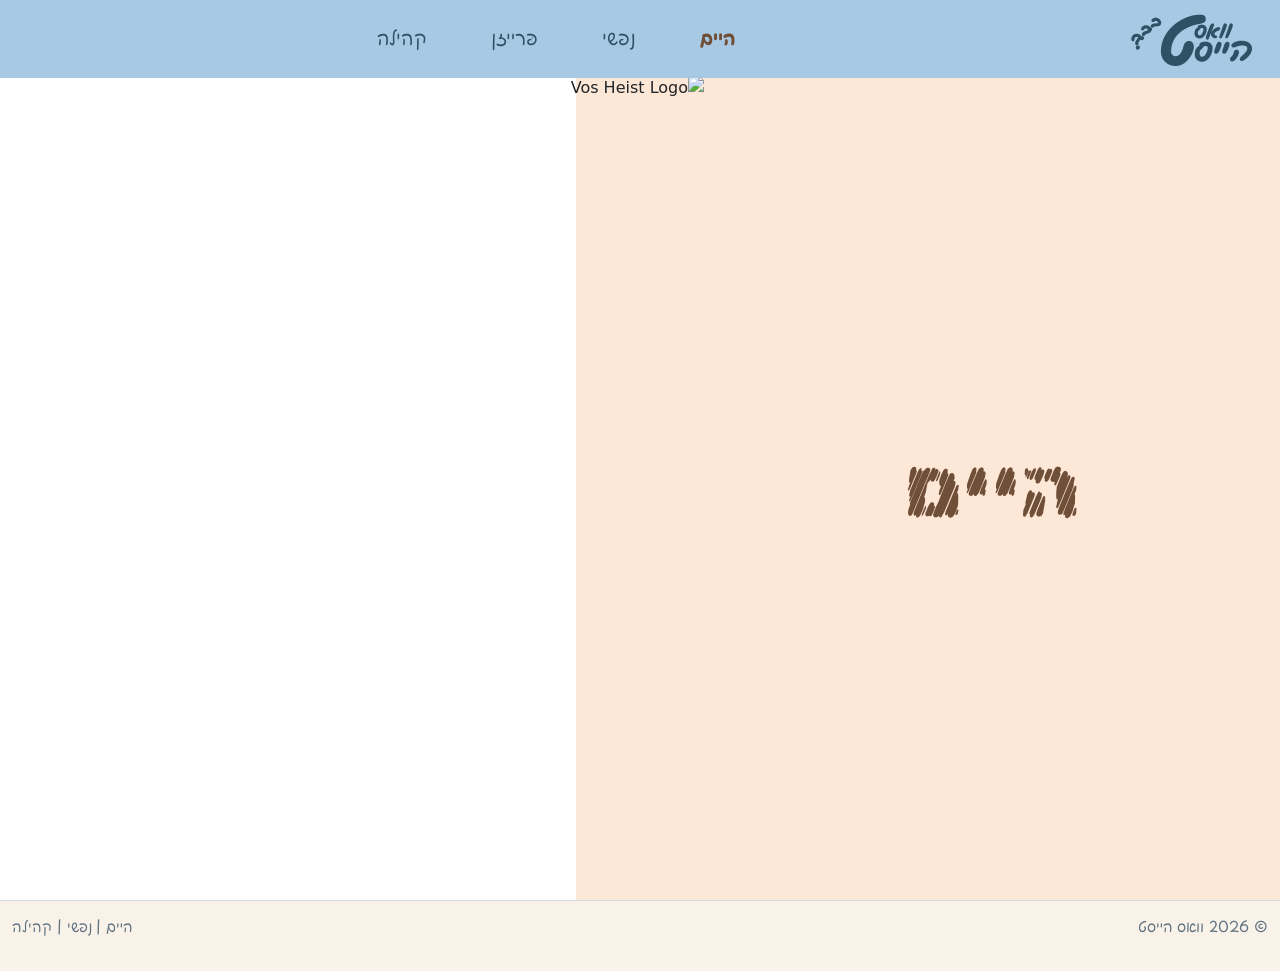
==== index.html @ 3a4e873d "Adjust navbar brand punctuation" ====
<!doctype html>
<html lang="yi" dir="rtl">

<head>
    <meta charset="utf-8">
    <meta name="viewport" content="width=device-width, initial-scale=1">
    <title>Bootstrap demo</title>
    <link href="https://cdn.jsdelivr.net/npm/bootstrap@5.3.8/dist/css/bootstrap.min.css" rel="stylesheet"
        integrity="sha384-sRIl4kxILFvY47J16cr9ZwB07vP4J8+LH7qKQnuqkuIAvNWLzeN8tE5YBujZqJLB" crossorigin="anonymous">
    <link href="styles.css" rel="stylesheet">
    <link rel="preconnect" href="https://fonts.googleapis.com">
    <link rel="preconnect" href="https://fonts.gstatic.com" crossorigin>
    <link
        href="https://fonts.googleapis.com/css2?family=Gveret+Levin&family=Playpen+Sans+Hebrew:wght@100..800&family=Rubik+80s+Fade&family=Rubik+Marker+Hatch&display=swap"
        rel="stylesheet">
</head>

<body>
    <div id="my-navbar">
        <nav class="navbar navbar-expand-lg rtl-navbar">
            <div class="container-fluid">
                <a class="navbar-brand" href="index.html" aria-label="וואס הייסט???">
                    <span class="brand-lockup" aria-hidden="true">
                        <span class="brand-words">
                            <span class="brand-vos">וואס</span>
                            <span class="brand-heist">הייס</span>
                        </span>
                        <span class="brand-tes">ט</span>
                        <span class="brand-marks">
                            <span class="brand-mark brand-mark-one">?</span>
                            <span class="brand-mark brand-mark-two">?</span>
                            <span class="brand-mark brand-mark-three">?</span>
                        </span>
                    </span>
                </a>
                <button class="navbar-toggler" type="button" data-bs-toggle="collapse" data-bs-target="#navbarNav"
                    aria-controls="navbarNav" aria-expanded="false" aria-label="Toggle navigation">
                    <span class="navbar-toggler-icon"></span>
                </button>
                <div class="collapse navbar-collapse" id="navbarNav">
                    <ul class="navbar-nav">
                        <li class="nav-item">
                            <a class="nav-link active" aria-current="page" href="index.html">היים</a>
                        </li>
                        <li class="nav-item">
                            <a class="nav-link" href="nafshi.html">נפשי</a>
                        </li>
                        <li class="nav-item">
                            <a class="nav-link" href="prices.html">פּרײזן</a>
                        </li>
                        <li class="nav-item">
                            <a class="nav-link" href="community.html">קהילה</a>
                        </li>
                    </ul>
                </div>
                <a class="nav-link account-shortcut js-account-shortcut d-none" href="nafshi.html">חשבון</a>
            </div>
        </nav>
    </div>
    <div class="hero">
        <div class="hero-title-wrap">
            <h1>היים</h1>
        </div>
        <img src="images/logo.png" alt="Vos Heist Logo" class="hero-image">
    </div>
    <footer class="site-footer">
        <div
            class="container-fluid d-flex flex-column flex-md-row justify-content-center justify-content-md-between align-items-center gap-2 py-3">
            <p class="site-footer-text">&copy; 2026 וואס הייסט</p>
            <p class="site-footer-text">היים | נפשי | קהילה</p>
        </div>
    </footer>
    <script src="script.js"></script>
    <script src="https://cdn.jsdelivr.net/npm/bootstrap@5.3.8/dist/js/bootstrap.bundle.min.js"
        integrity="sha384-FKyoEForCGlyvwx9Hj09JcYn3nv7wiPVlz7YYwJrWVcXK/BmnVDxM+D2scQbITxI"
        crossorigin="anonymous"></script>
</body>

</html>
---- styles.css ----
:root {
    --nav-height: 76px;
    --logo-cream: #fef9c8;
    --logo-peach: #fde7d6;
    --logo-blue: #a5c7e2;
    --logo-blue-deep: #2f5165;
    --logo-sage: #b2d0ac;
    --logo-sage-deep: #87ad80;
    --logo-border: #d3dcdb;
}

body {
    margin: 0;
    padding-top: var(--nav-height);
}

#my-navbar {
    position: fixed;
    top: 0;
    left: 0;
    right: 0;
    z-index: 1030;
}

#my-navbar .navbar {
    display: flex;
    align-items: center;
    min-height: var(--nav-height);
    background-color: rgba(165, 199, 226, 0.96);
    transition: background-color 0.25s ease, box-shadow 0.25s ease;
}

#my-navbar.nav-scrolled .navbar {
    background-color: rgba(165, 199, 226, 0.18);
    box-shadow: 0 6px 18px rgba(47, 81, 101, 0.1);
    backdrop-filter: blur(10px);
}

#my-navbar .container-fluid {
    position: relative;
    display: flex;
    align-items: center;
    justify-content: space-between;
    gap: 1rem;
}

#my-navbar .navbar-collapse {
    display: flex;
    justify-content: center;
    flex-grow: 1;
}

#my-navbar .nav-link {
    font-family: "Playpen Sans Hebrew", sans-serif;
    color: var(--logo-blue-deep);
    font-size: 1.2rem;
}

#my-navbar .nav-link.active {
    color: #704f38;
    font-weight: 700;
}

#my-navbar .navbar-brand {
    font-family: 'Gveret Levin', sans-serif;
    color: var(--logo-blue-deep);
    font-weight: 700;
    text-decoration: none;
    font-size: clamp(1.8rem, 2.8vw, 2.55rem);
    line-height: 1;
    letter-spacing: 0.03em;
    display: inline-flex;
    align-items: flex-end;
}

#my-navbar .brand-lockup {
    display: inline-flex;
    align-items: flex-end;
    gap: 0.02em;
    color: inherit;
}

#my-navbar .brand-words {
    display: flex;
    flex-direction: column;
    align-items: flex-end;
    line-height: 0.74;
    margin-bottom: 0.06em;
}

#my-navbar .brand-vos {
    font-size: 0.62em;
    margin-right: 0.22em;
}

#my-navbar .brand-heist {
    font-size: 0.88em;
}

#my-navbar .brand-tes {
    font-size: 1.72em;
    line-height: 0.72;
    color: inherit;
    margin-right: -0.03em;
}

#my-navbar .brand-marks {
    position: relative;
    display: inline-block;
    width: 1.2em;
    height: 1.15em;
    margin-right: -0.04em;
    margin-bottom: 0.3em;
    color: inherit;
}

#my-navbar .brand-mark {
    position: absolute;
    display: block;
    font-size: 0.62em;
    line-height: 1;
    color: inherit;
    transform-origin: center;
}

#my-navbar .brand-mark-one {
    right: 0.8em;
    bottom: 0.05em;
    transform: rotate(-22deg);
}

#my-navbar .brand-mark-two {
    right: 0.42em;
    bottom: 0.42em;
    transform: rotate(14deg);
}

#my-navbar .brand-mark-three {
    right: 0.02em;
    bottom: 0.76em;
    transform: rotate(29deg);
}

#my-navbar .navbar-brand:hover,
#my-navbar .navbar-brand:focus {
    color: #4b6e84;
}

#my-navbar .navbar-nav {
    display: flex;
    flex-direction: row;
    gap: 3rem;
    margin: 0 auto;
    padding: 0;
    list-style: none;
}

#my-navbar .account-shortcut {
    position: absolute;
    left: 1rem;
    top: 50%;
    transform: translateY(-50%);
    border-radius: 999px;
    padding: 0.35rem 0.8rem;
    background-color: rgba(254, 249, 200, 0.72);
    border: 1px solid rgba(47, 81, 101, 0.25);
    color: var(--logo-blue-deep);
    font-size: 1.05rem;
}

#my-navbar .account-shortcut.active {
    color: #704f38;
    font-weight: 700;
}

#my-navbar .account-shortcut:hover,
#my-navbar .account-shortcut:focus {
    background-color: rgba(254, 249, 200, 0.9);
}

.hero {
    margin: 0;
    min-height: calc(100vh - var(--nav-height));
    display: grid;
    grid-template-columns: 45% 55%;
    align-items: stretch;
    background: linear-gradient(to right, transparent 45%, var(--logo-peach) 45%);
}

.hero-title-wrap {
    display: flex;
    align-items: center;
    justify-content: center;
    padding: 2rem 1rem;
}

.hero h1 {
    font-family: 'Rubik Marker Hatch', cursive;
    font-size: clamp(3rem, 7vw, 7rem);
    line-height: 1;
    margin: 0;
    text-align: center;
    color: #704f38;
}

.hero-image {
    width: 100%;
    height: 100%;
    object-fit: cover;
    display: block;
    margin: 0;
}

.auth-section {
    padding: 2.5rem 1rem 3rem;
    background: linear-gradient(180deg, var(--logo-cream) 0%, #fff7ef 100%);
}

.auth-wrap {
    width: min(1100px, 100%);
    margin: 0 auto;
}

.auth-wrap h2 {
    font-family: "Playpen Sans Hebrew", sans-serif;
    font-size: clamp(1.4rem, 2.8vw, 2rem);
    color: var(--logo-blue-deep);
    margin: 0 0 1.25rem;
    text-align: center;
}

.auth-card {
    background: #fffdf9;
    border: 1px solid var(--logo-border);
    border-radius: 14px;
    padding: 1.25rem;
    display: flex;
    flex-direction: column;
    gap: 0.6rem;
}

.auth-card h3 {
    font-family: "Playpen Sans Hebrew", sans-serif;
    color: var(--logo-blue-deep);
    margin: 0 0 0.2rem;
}

.auth-single {
    width: min(520px, 100%);
    margin: 0 auto;
}

.auth-switch-text {
    margin: 0.4rem 0 0;
    color: #5f7180;
    text-align: center;
    font-family: "Playpen Sans Hebrew", sans-serif;
}

.auth-switch-btn {
    border-color: var(--logo-blue);
    color: var(--logo-blue-deep);
}

.auth-switch-btn:hover,
.auth-switch-btn:focus {
    background-color: var(--logo-blue);
    color: var(--logo-blue-deep);
    border-color: var(--logo-blue);
}

.auth-btn {
    margin-top: 0.4rem;
    background-color: var(--logo-sage);
    border-color: var(--logo-sage);
    color: #1f3a2a;
}

.auth-btn:hover,
.auth-btn:focus {
    background-color: var(--logo-sage-deep);
    border-color: var(--logo-sage-deep);
    color: #122218;
}

.auth-message {
    min-height: 1.2rem;
    margin: 0.25rem 0 0;
    font-size: 0.95rem;
    font-family: "Playpen Sans Hebrew", sans-serif;
}

.auth-message.error {
    color: #af1f3f;
}

.auth-message.success {
    color: #25643a;
}

.modal-content {
    border-radius: 14px;
}

.modal-title {
    font-family: "Playpen Sans Hebrew", sans-serif;
    color: var(--logo-blue-deep);
}

.modal-header {
    position: relative;
    padding-left: 2.75rem;
}

.modal-header .btn-close {
    position: absolute;
    left: 0.85rem;
    right: auto;
    margin: 0;
}

.account-section {
    min-height: calc(100vh - var(--nav-height));
    display: flex;
    align-items: center;
    justify-content: center;
    padding: 2rem 1rem;
    background: linear-gradient(180deg, var(--logo-cream) 0%, #fff7ef 100%);
}

.account-card {
    width: min(820px, 100%);
    background: #fffdf9;
    border: 1px solid var(--logo-border);
    border-radius: 14px;
    padding: 1.5rem;
    text-align: center;
}

.account-card h1 {
    margin: 0 0 0.75rem;
    font-family: "Playpen Sans Hebrew", sans-serif;
    color: var(--logo-blue-deep);
}

.account-sub {
    margin: 0;
    font-size: 1.15rem;
    color: #5f7180;
}

.account-note {
    margin: 0.4rem 0 1rem;
    color: #704f38;
}

.profile-panel {
    margin: 0 0 1rem;
    padding: 0.8rem 0.9rem;
    border: 1px solid var(--logo-border);
    border-radius: 12px;
    background: #fffefb;
    text-align: right;
}

#open-profile-modal-btn {
    margin-top: 0.55rem;
}

.tracker-wrap {
    margin: 1rem 0 1.2rem;
    border: 1px solid var(--logo-border);
    border-radius: 12px;
    background: #fffcf6;
    text-align: right;
}

.tracker-title {
    font-family: "Playpen Sans Hebrew", sans-serif;
    color: var(--logo-blue-deep);
    font-size: 1.2rem;
    margin: 0 0 0.5rem;
}

.tracker-actions .btn {
    min-width: 170px;
    padding: 0.55rem 1.05rem;
}

.tracker-actions .auth-btn {
    margin-top: 0;
}

.tracker-summary {
    margin-top: 0.85rem;
}

.tracker-chart-wrap {
    margin-top: 0.9rem;
}

.period-chart {
    display: flex;
    flex-direction: column;
    gap: 0.45rem;
}

.period-row {
    display: grid;
    grid-template-columns: 78px 1fr;
    gap: 0.5rem;
    align-items: center;
}

.period-label {
    font-size: 0.9rem;
    color: #5f7180;
}

.period-bars {
    display: grid;
    grid-template-columns: 1fr;
    gap: 0.2rem;
}

.period-bar {
    min-height: 1.1rem;
    border-radius: 999px;
    font-size: 0.75rem;
    line-height: 1.1rem;
    padding: 0 0.4rem;
    text-align: left;
    color: #ffffff;
    width: 0;
    transition: width 0.25s ease;
}

.period-bar.mitzvah-bar {
    background: #4e8a66;
}

.period-bar.aveirah-bar {
    background: #b2574b;
}

.summary-pill {
    display: block;
    width: 100%;
    border-radius: 999px;
    padding: 0.2rem 0.65rem;
    font-size: 0.95rem;
    font-family: "Playpen Sans Hebrew", sans-serif;
}

.mitzvah-pill {
    background: #ddeeda;
    color: #245837;
}

.aveirah-pill {
    background: #f9ddd8;
    color: #8b2f23;
}

.tracker-record-title {
    margin: 0.85rem 0 0.4rem;
    font-size: 1.05rem;
    color: #704f38;
}

.record-list {
    margin: 0;
    padding: 0;
    list-style: none;
    display: flex;
    flex-direction: column;
    gap: 0.4rem;
    max-height: 340px;
    overflow-y: auto;
}

.record-item {
    display: grid;
    grid-template-columns: auto 1fr auto;
    gap: 0.45rem;
    align-items: start;
    border-radius: 8px;
    padding: 0.45rem 0.55rem;
    background: #fff;
    border: 1px solid var(--logo-border);
    font-size: 0.92rem;
    width: 100%;
    text-align: right;
    cursor: pointer;
}

.record-item:hover,
.record-item:focus {
    background: #fef7eb;
    border-color: #c3d7e8;
}

.record-label {
    font-weight: 700;
}

.record-text {
    overflow-wrap: anywhere;
    display: flex;
    flex-direction: column;
    align-items: flex-start;
    gap: 0.1rem;
}

.record-title {
    font-weight: 600;
}

.record-detail {
    color: #536572;
}

.record-meta {
    color: #70808d;
    font-size: 0.82rem;
}

.record-date {
    color: #70808d;
    font-size: 0.82rem;
    white-space: nowrap;
}

.record-mitzvah .record-label {
    color: #245837;
}

.record-aveirah .record-label {
    color: #8b2f23;
}

.record-empty {
    color: #5f7180;
    font-style: italic;
    padding: 0.4rem 0;
}

#aveirah-form .btn-outline-danger,
#aveirah-form .btn-outline-danger:hover,
#aveirah-form .btn-outline-danger:focus {
    border-color: #8b2f23;
    color: #8b2f23;
}

#aveirah-form .btn-outline-danger:hover,
#aveirah-form .btn-outline-danger:focus {
    background: #f9ddd8;
}

.community-section {
    min-height: calc(100vh - var(--nav-height));
    padding: 2rem 1rem;
    background: linear-gradient(180deg, var(--logo-cream) 0%, #fff7ef 100%);
}

.community-wrap {
    width: min(1100px, 100%);
    margin: 0 auto;
}

.community-wrap h1 {
    margin: 0 0 1rem;
    font-family: "Playpen Sans Hebrew", sans-serif;
    color: var(--logo-blue-deep);
}

.community-grid {
    display: grid;
    grid-template-columns: repeat(auto-fit, minmax(250px, 1fr));
    gap: 0.8rem;
}

.community-card {
    background: #fffdf9;
    border: 1px solid var(--logo-border);
    border-radius: 12px;
    padding: 0.9rem;
}

.community-name {
    margin: 0;
    font-weight: 700;
    color: #2f5165;
}

.community-meta {
    margin: 0.3rem 0 0.65rem;
    color: #5f7180;
    font-size: 0.9rem;
}

.site-footer {
    margin-top: 0;
    border-top: 1px solid var(--logo-border);
    background: #f8f2e8;
}

.site-footer-text {
    font-family: "Playpen Sans Hebrew", sans-serif;
    color: #5f7180;
    font-size: 0.92rem;
}

@media (max-width: 992px) {
    .hero {
        min-height: auto;
        grid-template-columns: 1fr;
        background: var(--logo-peach);
    }

    .hero-title-wrap {
        padding: 1.5rem 1rem 1rem;
    }

    .hero-image {
        max-height: 70vh;
    }

    .auth-single {
        width: 100%;
    }

    #my-navbar .account-shortcut {
        display: none !important;
    }
}
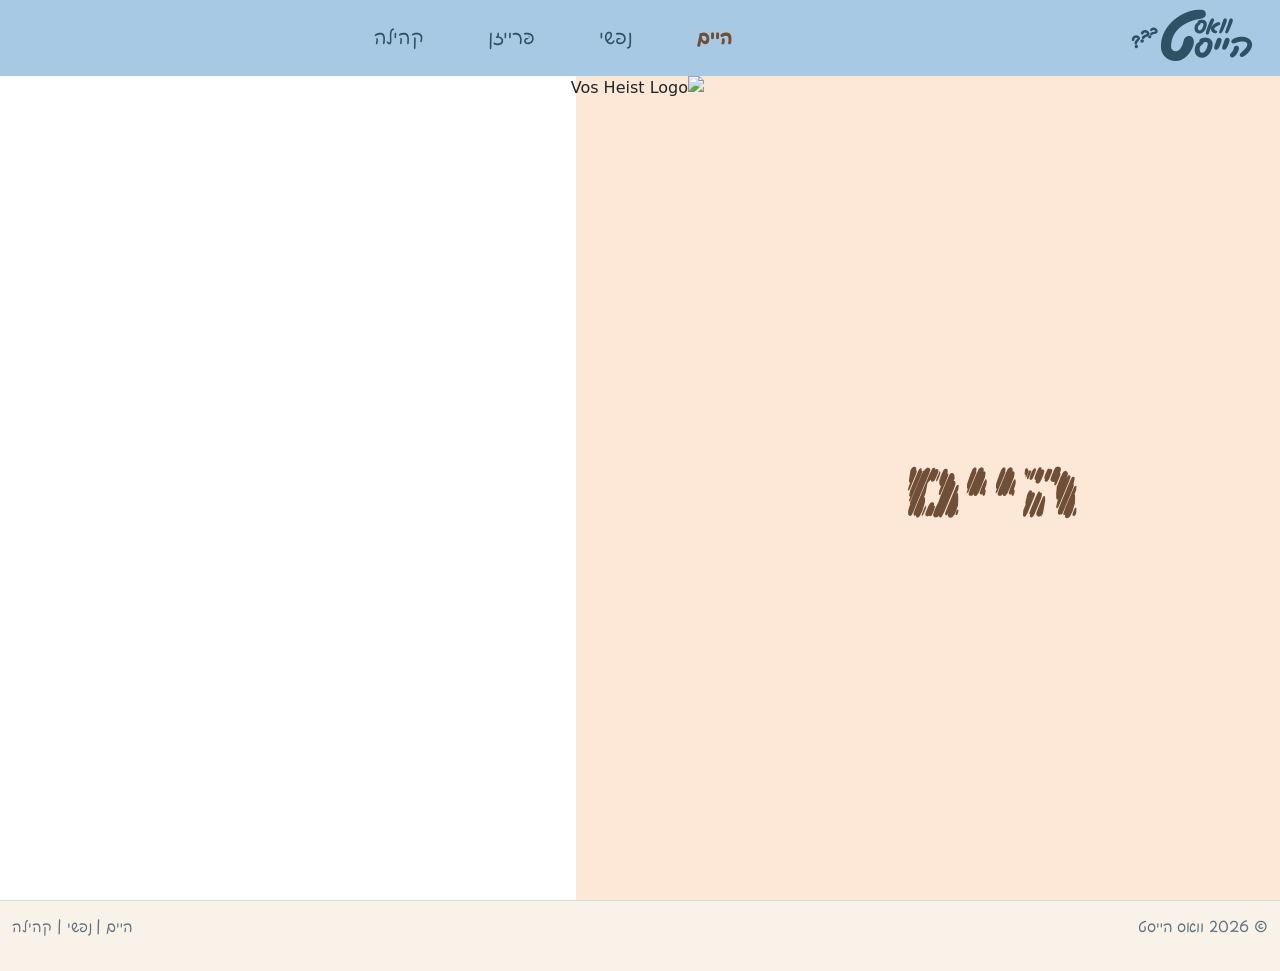
==== commit 54a070fb: "Adjust brand punctuation spacing and page titles" ====
--- a/index.html
+++ b/index.html
@@ -4,7 +4,7 @@
 <head>
     <meta charset="utf-8">
     <meta name="viewport" content="width=device-width, initial-scale=1">
-    <title>Bootstrap demo</title>
+    <title>וואס הייסט | היים</title>
     <link href="https://cdn.jsdelivr.net/npm/bootstrap@5.3.8/dist/css/bootstrap.min.css" rel="stylesheet"
         integrity="sha384-sRIl4kxILFvY47J16cr9ZwB07vP4J8+LH7qKQnuqkuIAvNWLzeN8tE5YBujZqJLB" crossorigin="anonymous">
     <link href="styles.css" rel="stylesheet">
--- a/styles.css
+++ b/styles.css
@@ -107,38 +107,38 @@
 #my-navbar .brand-marks {
     position: relative;
     display: inline-block;
-    width: 1.2em;
-    height: 1.15em;
-    margin-right: -0.04em;
-    margin-bottom: 0.3em;
+    width: 1.28em;
+    height: 0.92em;
+    margin-right: 0.04em;
+    margin-bottom: 0.22em;
     color: inherit;
 }
 
 #my-navbar .brand-mark {
     position: absolute;
     display: block;
-    font-size: 0.62em;
+    font-size: 0.5em;
     line-height: 1;
     color: inherit;
     transform-origin: center;
 }
 
 #my-navbar .brand-mark-one {
-    right: 0.8em;
-    bottom: 0.05em;
-    transform: rotate(-22deg);
+    right: 0.9em;
+    bottom: 0.04em;
+    transform: rotate(-16deg);
 }
 
 #my-navbar .brand-mark-two {
-    right: 0.42em;
-    bottom: 0.42em;
-    transform: rotate(14deg);
+    right: 0.48em;
+    bottom: 0.28em;
+    transform: rotate(10deg) scale(1.04);
 }
 
 #my-navbar .brand-mark-three {
-    right: 0.02em;
-    bottom: 0.76em;
-    transform: rotate(29deg);
+    right: 0.04em;
+    bottom: 0.54em;
+    transform: rotate(22deg) scale(0.94);
 }
 
 #my-navbar .navbar-brand:hover,
